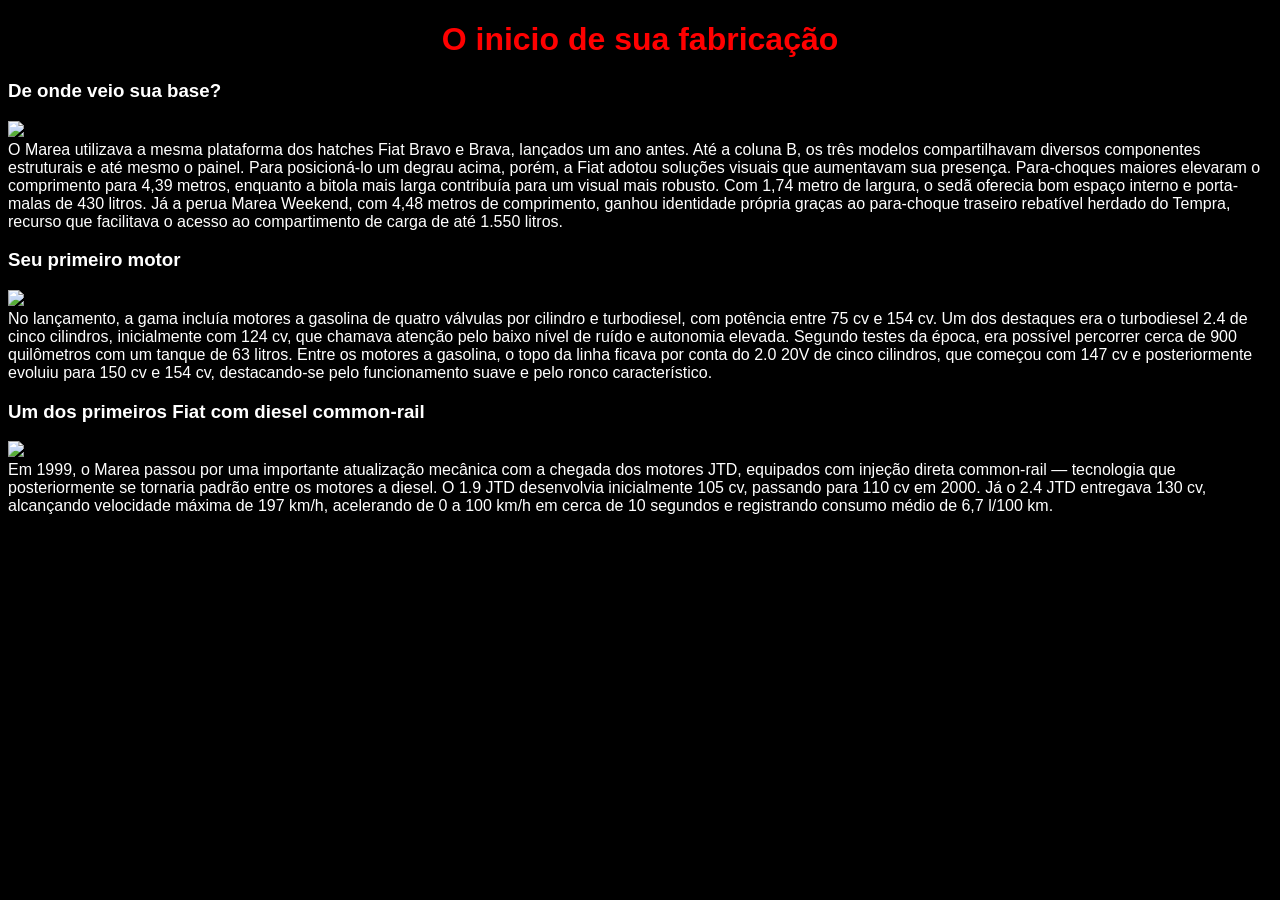
==== historia.html @ db2d32b6 "Add files via upload" ====
<!DOCTYPE html>
<html lang="en">
<head>
    <meta charset="UTF-8">
    <meta name="viewport" content="width=device-width, initial-scale=1.0">
    <title>Document</title>
    <link rel="stylesheet" href="style.css">
    <link href="https://fonts.googleapis.com/css2?family=Oswald&display=swap" rel="stylesheet">
</head>
<body>
<h1>O inicio de sua fabricação</h1>
    <h3>De onde veio sua base?</h3>
    <img src="https://cdn.motor1.com/images/mgl/1Zwr93/s4/fiat-marea-1996-2002.webp" width="300"></img>
    
    <br>

    <p1>O Marea utilizava a mesma plataforma dos hatches Fiat Bravo e Brava, lançados um ano antes. Até a coluna B, os três modelos compartilhavam diversos componentes estruturais e até mesmo o painel. Para posicioná-lo um degrau acima, porém, a Fiat adotou soluções visuais que aumentavam sua presença. Para-choques maiores elevaram o comprimento para 4,39 metros, enquanto a bitola mais larga contribuía para um visual mais robusto.
        Com 1,74 metro de largura, o sedã oferecia bom espaço interno e porta-malas de 430 litros. Já a perua Marea Weekend, com 4,48 metros de comprimento, ganhou identidade própria graças ao para-choque traseiro rebatível herdado do Tempra, recurso que facilitava o acesso ao compartimento de carga de até 1.550 litros.</p1>

        <br>

<h3>Seu primeiro motor</h3>
<img src="https://cdn.motor1.com/images/mgl/YAzPQJ/s4/fiat-marea-1996-2002.webp" width="300"></img>

<br>

<p2>No lançamento, a gama incluía motores a gasolina de quatro válvulas por cilindro e turbodiesel, com potência entre 75 cv e 154 cv.
Um dos destaques era o turbodiesel 2.4 de cinco cilindros, inicialmente com 124 cv, que chamava atenção pelo baixo nível de ruído e autonomia elevada. Segundo testes da época, era possível percorrer cerca de 900 quilômetros com um tanque de 63 litros.
Entre os motores a gasolina, o topo da linha ficava por conta do 2.0 20V de cinco cilindros, que começou com 147 cv e posteriormente evoluiu para 150 cv e 154 cv, destacando-se pelo funcionamento suave e pelo ronco característico.</p2>
 
<br>

<h3>Um dos primeiros Fiat com diesel common-rail</h3>
<img src="https://encrypted-tbn0.gstatic.com/images?q=tbn:ANd9GcROQ0_TqrndsA_1sXmf9ebEWOl6lkOVWdL4sdaTIwENH6Ve_cn3VHI_tCfr&s=10" width="300"></img>

<br>

<p4>Em 1999, o Marea passou por uma importante atualização mecânica com a chegada dos motores JTD, equipados com injeção direta common-rail — tecnologia que posteriormente se tornaria padrão entre os motores a diesel.

O 1.9 JTD desenvolvia inicialmente 105 cv, passando para 110 cv em 2000. Já o 2.4 JTD entregava 130 cv, alcançando velocidade máxima de 197 km/h, acelerando de 0 a 100 km/h em cerca de 10 segundos e registrando consumo médio de 6,7 l/100 km.</p4>
</body>
</html>
---- style.css ----
body {
    background-color: black;
    color: white;
    font-family: Arial;
}

h1 {
    color: red;
    text-align: center;
}

p {
    font-size: 18px;
    font-family: 'Oswald', sans-serif;
}
    h2 {
    font-size: 40px;
    font-family: 'Oswald', sans-serif; 
    }
        a {
    font-size: 28px;
    text-align: center;
    font-family: 'Oswald', sans-serif;
        }
        
    li {
    font-size: 18px;
    margin-bottom: 10px;


}
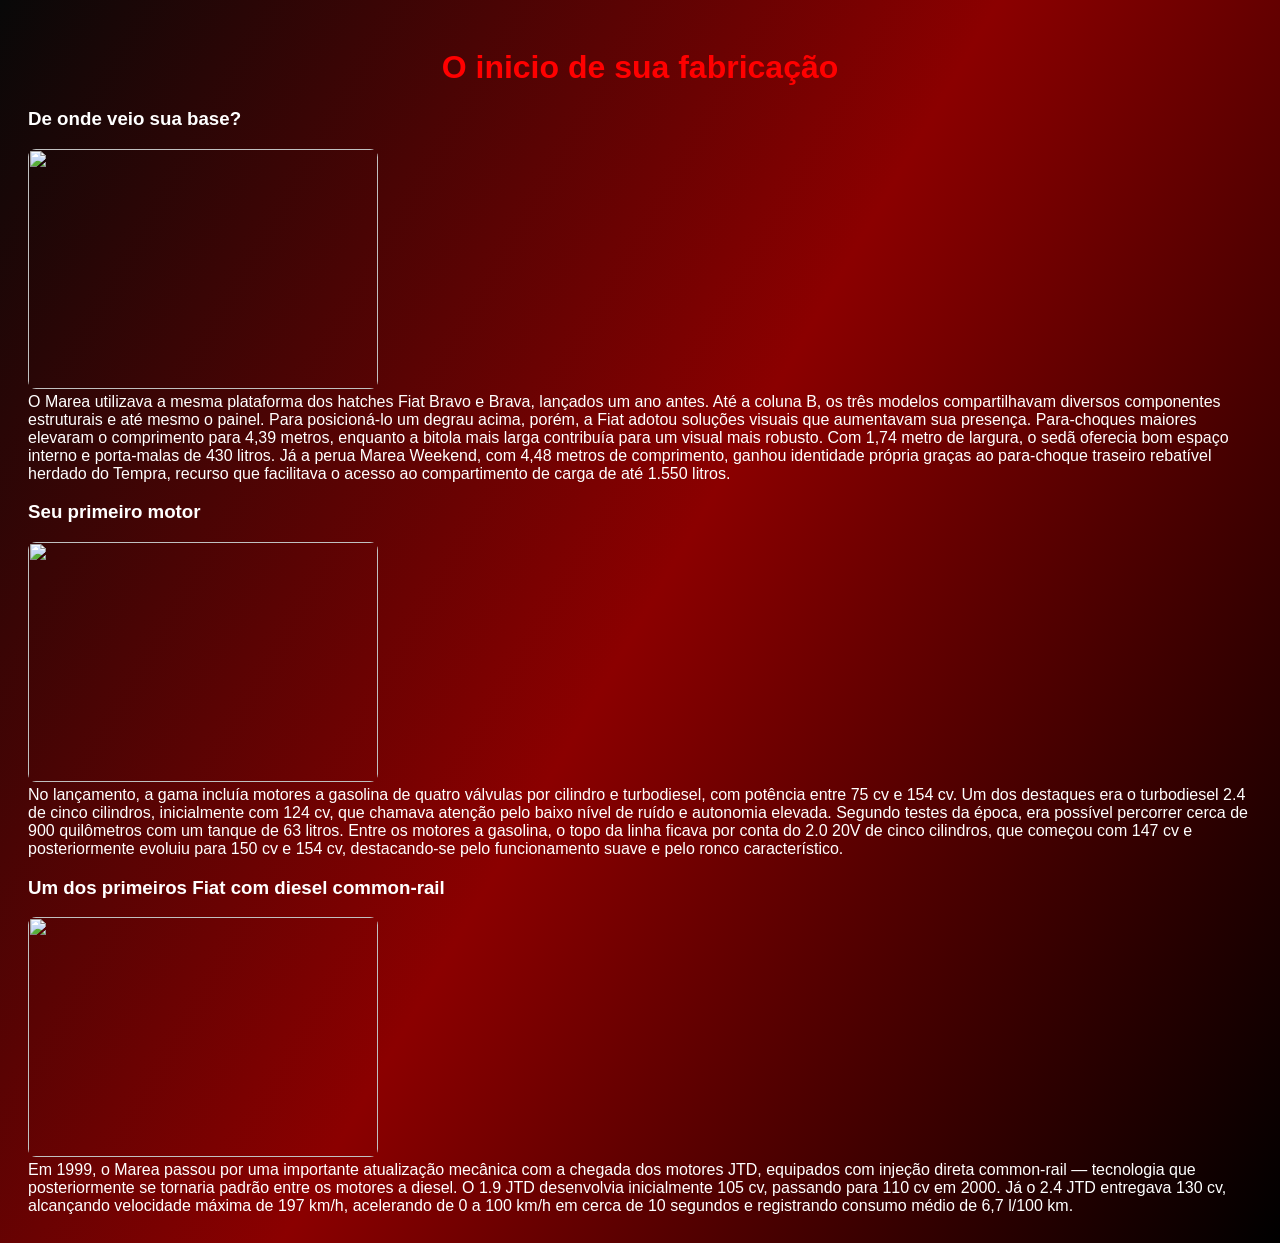
==== commit 56c46528: "Add files via upload" ====
--- a/historia.html
+++ b/historia.html
@@ -10,7 +10,7 @@
 <body>
 <h1>O inicio de sua fabricação</h1>
     <h3>De onde veio sua base?</h3>
-    <img src="https://cdn.motor1.com/images/mgl/1Zwr93/s4/fiat-marea-1996-2002.webp" width="300"></img>
+    <img class="imagem" src="https://cdn.motor1.com/images/mgl/1Zwr93/s4/fiat-marea-1996-2002.webp" width="300"></img>
     
     <br>
 
--- a/style.css
+++ b/style.css
@@ -1,7 +1,9 @@
 body {
-    background-color: black;
+     background: linear-gradient(120deg, #080808, #8B0000, black);
     color: white;
-    font-family: Arial;
+    font-family: Arial, sans-serif;
+    padding: 20px;
+    min-height: 100vh;
 }
 
 h1 {
@@ -26,6 +28,45 @@
     li {
     font-size: 18px;
     margin-bottom: 10px;
+        }
 
+   div {
+    display: flex;
+    align-items: center;
+    gap: 15px;
+    height: 120px;
+   }
+   .index{
+     height: 290px;
+    width: 500px;
+    border-radius: 8px;
+   }
+   .entrada{
+    width: 150px;
+    height: 100px;
+    object-fit: inset;
+    border: 3px solid #8B0000;
+    padding: 4px;
+    border-radius: 10px;
+    background-color: #333;
+   }
+      img {
+   height: 240px;
+    width: 350px;
+    border-radius: 8px;
+      }
+   button {
+    background-color: #8B0000;
+    color: white;
+    text-decoration: none;
+    padding: 10px 20px;
+    border-radius: 8px;
+    font-size: 16px;
+    transition: 0.3s;
+   }
 
+   .button:hover {
+    background-color: #C00000;
+    transform: scale(1.05);
+   
 }
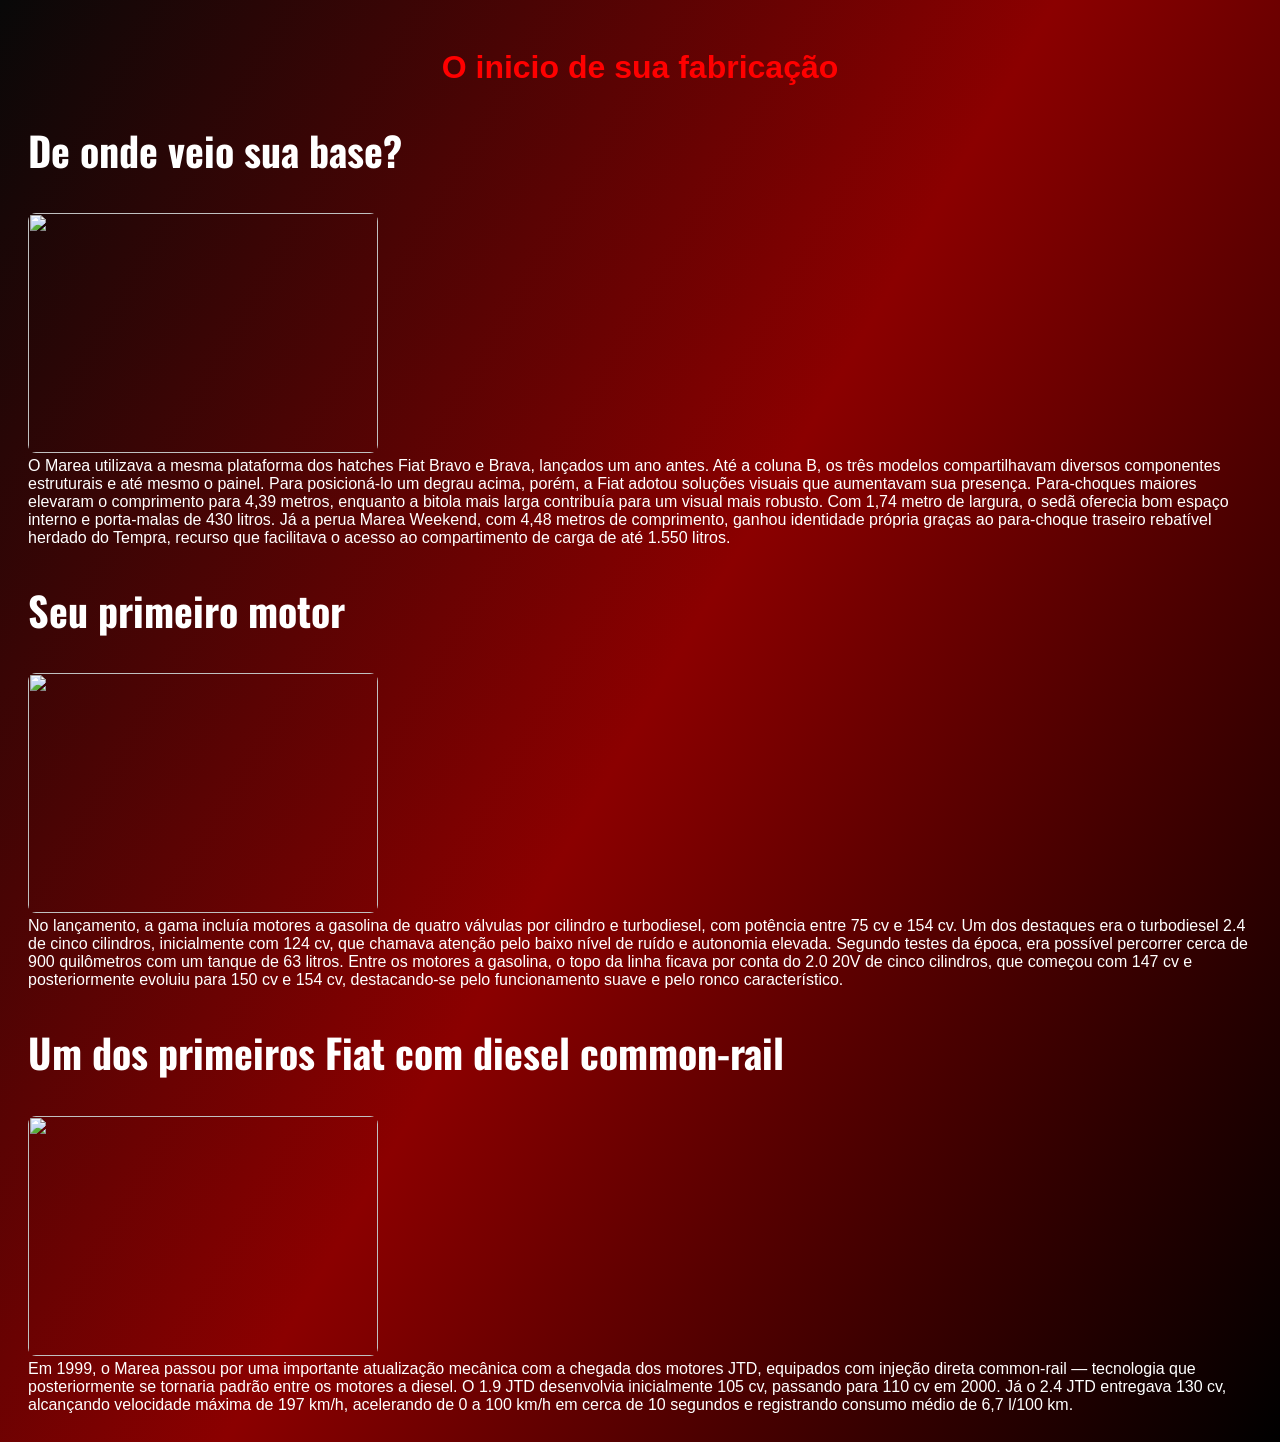
==== commit f122343c: "Add files via upload" ====
--- a/historia.html
+++ b/historia.html
@@ -9,7 +9,7 @@
 </head>
 <body>
 <h1>O inicio de sua fabricação</h1>
-    <h3>De onde veio sua base?</h3>
+    <h2>De onde veio sua base?</h2>
     <img class="imagem" src="https://cdn.motor1.com/images/mgl/1Zwr93/s4/fiat-marea-1996-2002.webp" width="300"></img>
     
     <br>
@@ -19,7 +19,7 @@
 
         <br>
 
-<h3>Seu primeiro motor</h3>
+<h2>Seu primeiro motor</h2>
 <img src="https://cdn.motor1.com/images/mgl/YAzPQJ/s4/fiat-marea-1996-2002.webp" width="300"></img>
 
 <br>
@@ -30,7 +30,7 @@
  
 <br>
 
-<h3>Um dos primeiros Fiat com diesel common-rail</h3>
+<h2>Um dos primeiros Fiat com diesel common-rail</h2>
 <img src="https://encrypted-tbn0.gstatic.com/images?q=tbn:ANd9GcROQ0_TqrndsA_1sXmf9ebEWOl6lkOVWdL4sdaTIwENH6Ve_cn3VHI_tCfr&s=10" width="300"></img>
 
 <br>
